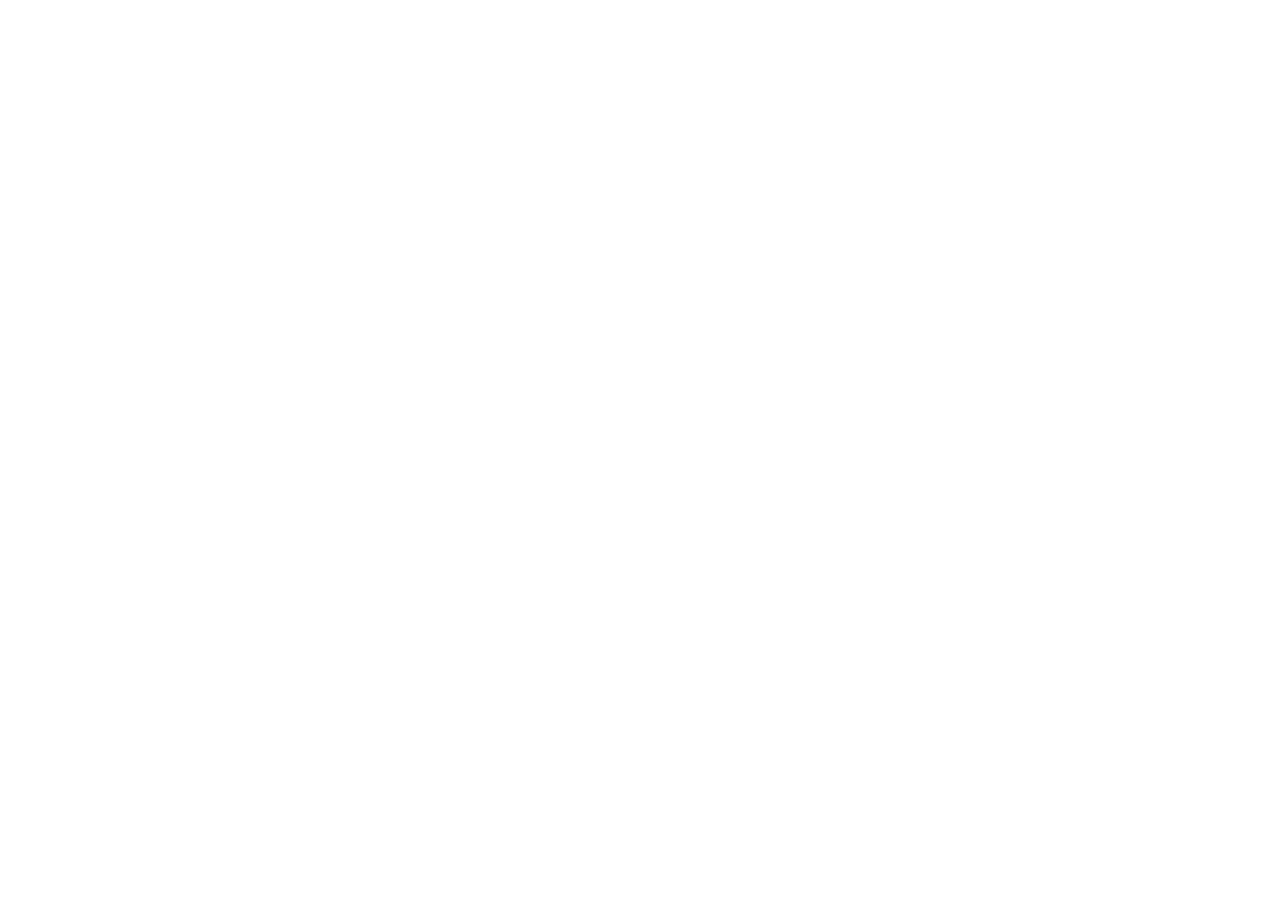
==== StraightPoolScore.Nomad/index.html @ 058d43c4 "big refactoring of viewGame controller" ====
﻿<!DOCTYPE html>
<html ng-app="spsApp">
<head>
    <!-- TODO: figure out how to bind the title -->
    <title>Straight pool score</title>
    <meta name="viewport" content="width=200, initial-scale=2, user-scalable=no" />
    <!-- JQuery -->
    <script src="scripts/jquery-2.1.0.min.js"></script>
    <!-- JQuery Mobile -->
    <!--<script src="scripts/jquery.mobile-1.4.1.min.js"></script>
    <link href="style/jquery.mobile-1.4.1.min.css" rel="stylesheet" />-->
    <!-- AngularJS -->
    <script src="scripts/angular.min.js"></script>
    <script src="scripts/angular-route.min.js"></script>
    <!-- PhoneGap (Cordova) -->
    <!--<script src="cordova.js" type="text/javascript"></script>-->
    <!-- app -->
    <script src="scripts/game.js"></script>
    <script src="scripts/controllers.js"></script>
    <script src="scripts/services.js"></script>
    <link href="style/game.css" rel="stylesheet" />
</head>
<body>
    <div ng-view></div>
</body>
</html>
---- StraightPoolScore.Nomad/style/game.css ----
html, body {
    margin: 0px;
}

#gameArea {
    text-align: center;
    width: 200px;
}

#playerArea {
    position: relative;
    /*border:1px solid red;*/
    height: 100px;
}

#topButtons button {
    position: absolute;
    width: 40px;
    height: 40px;
    top: 50%;
    margin-top: -20px;
    margin-left: -20px;
    font-size: x-large;
    /*border: 1px solid red;*/
}

.player {
    width: 70px;
    position: absolute;
    /*border: 1px solid red;*/
}

.player-active {
    background:green;
}

#player1 {
    left: 0px;
}

#player2 {
    right: 0px;
}

.playerName {
    text-align: center;
}

.playerImage {
    display: inline-block;
    width: 50px;
    height: 50px;
    position: relative;
    border: 1px solid blue;
}

.fouls {
    position: absolute;
    text-align: center;
    width: 100%;
    bottom: 0px;
}

.fouls div {
    display: inline-block;
    width: 16px;
    height: 16px;
    margin: -2px;
    vertical-align: middle;
    text-align: center;
    color: silver;
    opacity: .5;
}

.fouls-1 .foul-1 {
    color:red;
}

.fouls-2 .foul-1, .fouls-2 .foul-2 {
    color:red;
}

.fouls-3 .foul-1, .fouls-3 .foul-2, .fouls-3 .foul-3 {
    color:red;
}

.playerScore {
    text-align: center;
}

#ballsRemainingArea {
    margin-top: 10px;
}

#ballsRemainingArea button {
    font-size: large;
    width: 50px;
    height: 50px;
}

#ballsRemaining {
    font-size: xx-large;
    display: inline-block;
    width: 50px;
}

#secondaryEndings {
    margin-top: 10px;
}

#primaryEndings {
    margin-top: 10px;
}

#primaryEndings button {
    width: 50px;
    height: 50px;
}

#detailsArea table {
    width: 100%;
}

#statsArea table {
    width: 100%;
}
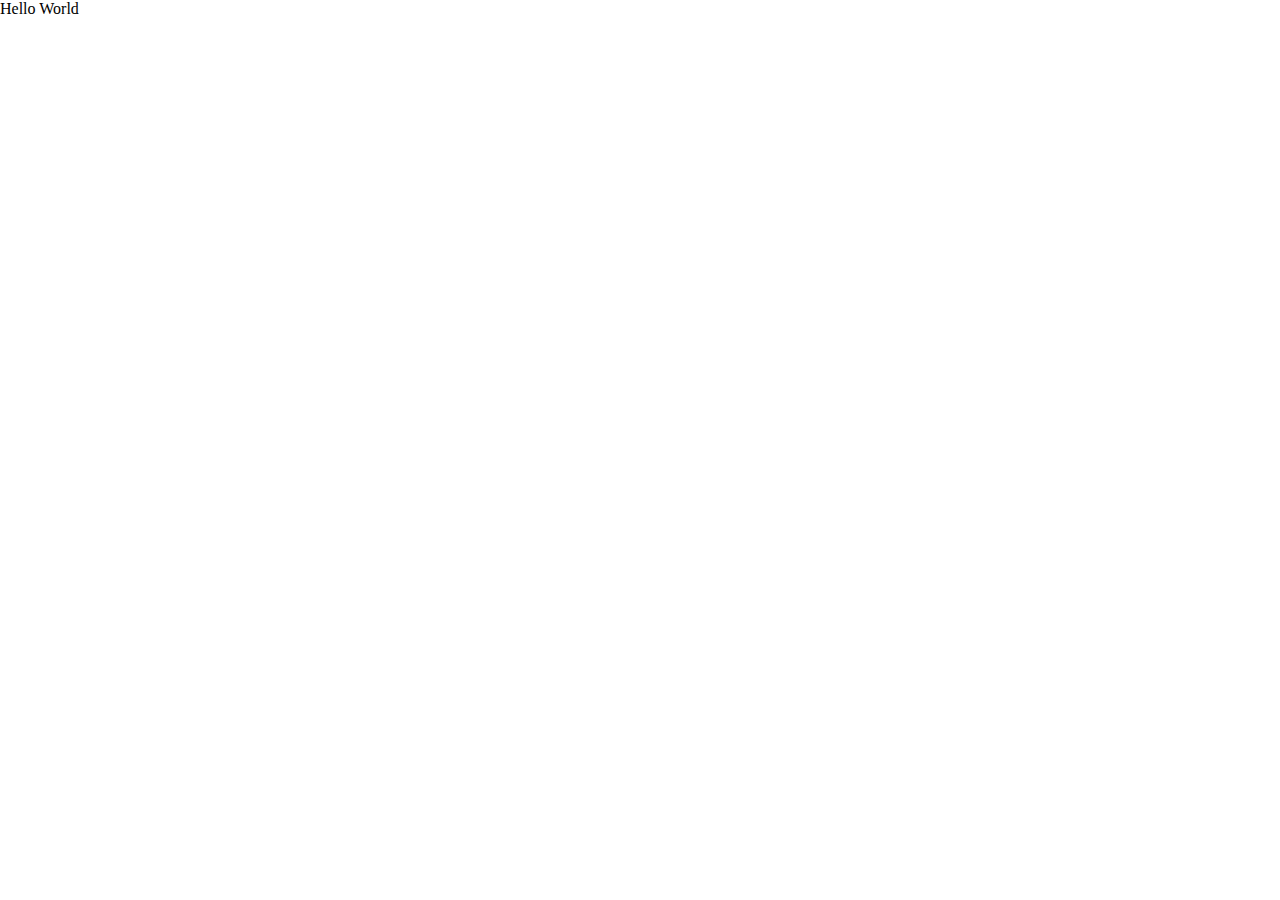
==== commit 5a40c298: "testing phonegap hydration" ====
--- a/StraightPoolScore.Nomad/index.html
+++ b/StraightPoolScore.Nomad/index.html
@@ -3,7 +3,7 @@
 <head>
     <!-- TODO: figure out how to bind the title -->
     <title>Straight pool score</title>
-    <meta name="viewport" content="width=200, initial-scale=2, user-scalable=no" />
+    <meta name="viewport" content="width=device-width, initial-scale=2, user-scalable=0" />
     <!-- JQuery -->
     <script src="scripts/jquery-2.1.0.min.js"></script>
     <!-- JQuery Mobile -->
@@ -21,6 +21,7 @@
     <link href="style/game.css" rel="stylesheet" />
 </head>
 <body>
+    Hello World
     <div ng-view></div>
 </body>
 </html>
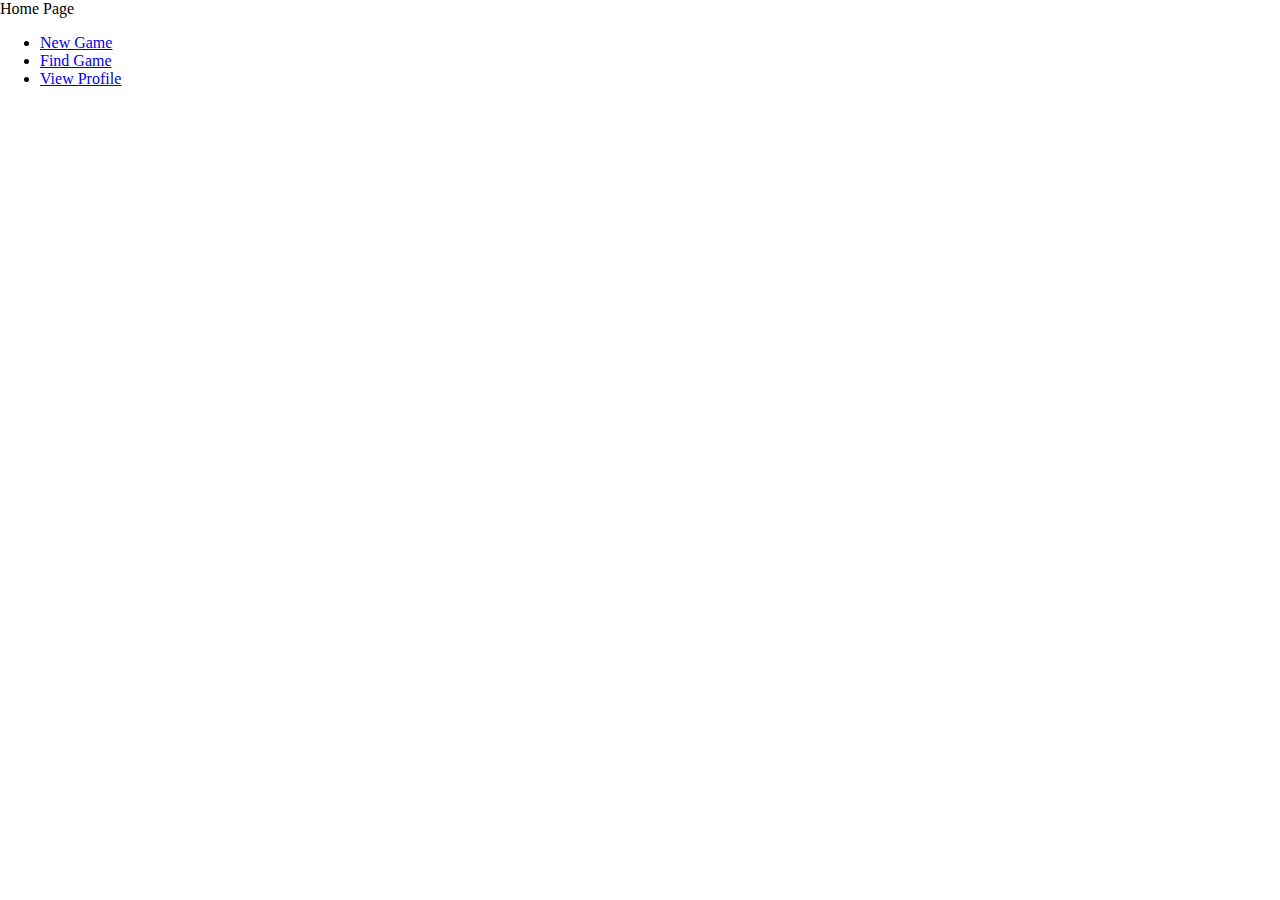
==== commit 96aa5f8c: "implemented inning details" ====
--- a/StraightPoolScore.Nomad/index.html
+++ b/StraightPoolScore.Nomad/index.html
@@ -3,7 +3,7 @@
 <head>
     <!-- TODO: figure out how to bind the title -->
     <title>Straight pool score</title>
-    <meta name="viewport" content="width=device-width, initial-scale=2, user-scalable=0" />
+    <meta name="viewport" content="width=device-width, initial-scale=1, maximum-scale=1, user-scalable=no" />
     <!-- JQuery -->
     <script src="scripts/jquery-2.1.0.min.js"></script>
     <!-- JQuery Mobile -->
@@ -21,7 +21,6 @@
     <link href="style/game.css" rel="stylesheet" />
 </head>
 <body>
-    Hello World
     <div ng-view></div>
 </body>
 </html>
